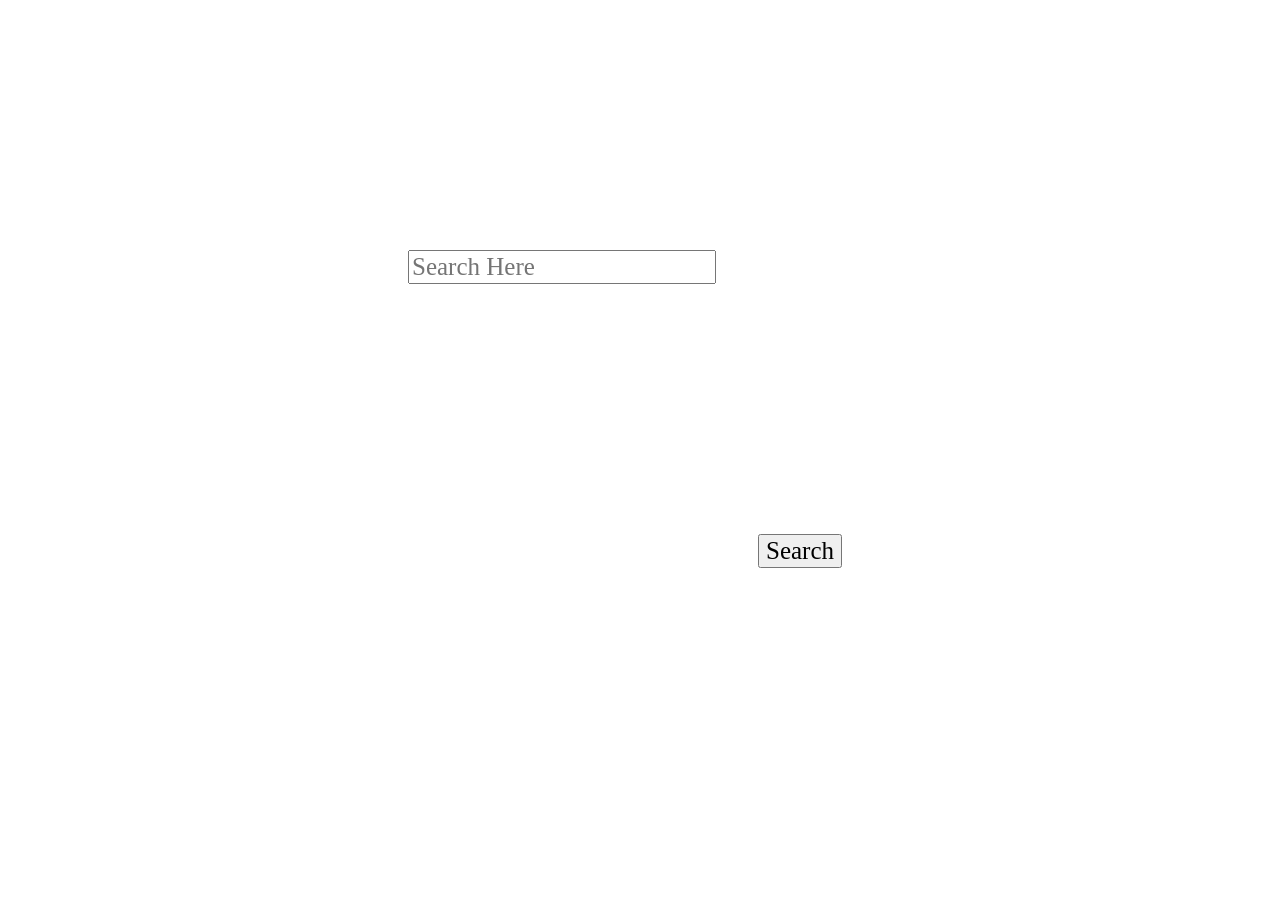
==== index.html @ a6f28044 "Rename main.html to index.html" ====
<!DOCTYPE html>
<html>
<head>
	<title>Feature List</title>
	<link rel="stylesheet" type="text/css" href="design.css">
</head>
<body>
	<form action="https://www.google.com/search?q=" method="get" >
        <!-- name must be 'q' because query aprameter in pass q -->
        <input class="txtbx"  type="text" name="q" placeholder="Search Here">
        <button class="btn-submit" type="submit" class="btn-sm btn-primary">Search</button>
    </form> 
</body>
</html>
---- design.css ----
.btn-submit{
    display: flex;
	align-items: center;
	justify-content: center;
    margin-left: 750px;
    margin-top: 250px;
    font-family: 'Trebuchet MS';
    font-size: 25px;

}

.txtbx{
    display: flex;
	align-items: center;
	justify-content: center;
    margin-left: 400px;
    margin-top: 250px;
    font-family: 'Trebuchet MS';
    font-size: 25px;
}
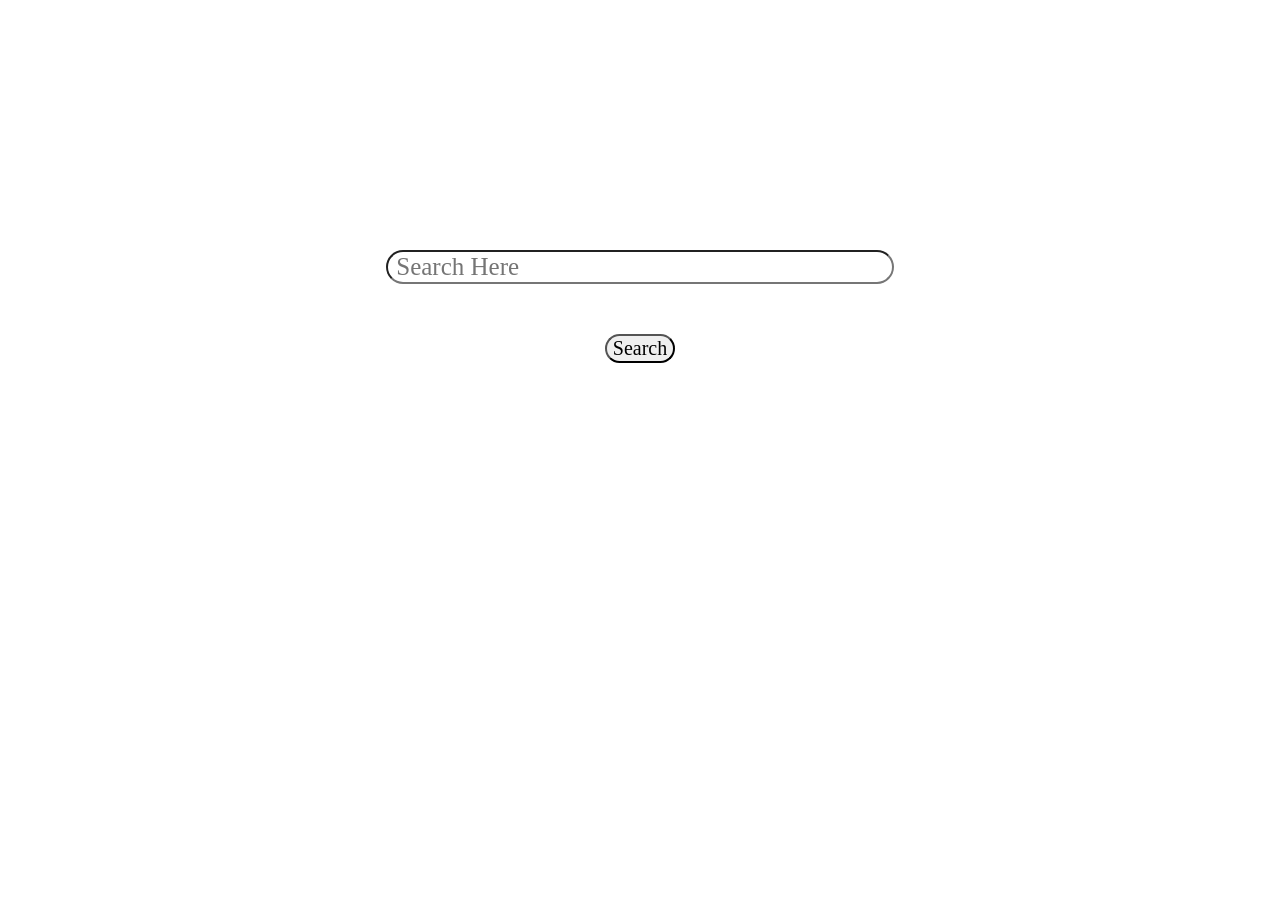
==== commit ac2a0f7f: "Update index.html" ====
--- a/index.html
+++ b/index.html
@@ -7,8 +7,13 @@
 <body>
 	<form action="https://www.google.com/search?q=" method="get" >
         <!-- name must be 'q' because query aprameter in pass q -->
-        <input class="txtbx"  type="text" name="q" placeholder="Search Here">
-        <button class="btn-submit" type="submit" class="btn-sm btn-primary">Search</button>
+        <div class="txtbx">
+            <input class="txtbx-1"  type="text" name="q" placeholder=" Search Here">
+        </div>
+        <div class="btn-submit" >
+            <button class="btn-submit-1" type="submit" class="btn-sm btn-primary">Search</button>
+        </div>
+        
     </form> 
 </body>
 </html>
--- a/design.css
+++ b/design.css
@@ -1,20 +1,26 @@
+.btn-submit-1{
+    font-family: 'Trebuchet MS';
+    font-size: 20px;
+    border-radius: 20px;
+}
+
 .btn-submit{
     display: flex;
 	align-items: center;
 	justify-content: center;
-    margin-left: 750px;
-    margin-top: 250px;
+    margin-top: 50px;
+}
+
+.txtbx-1{
     font-family: 'Trebuchet MS';
     font-size: 25px;
-
+    border-radius: 20px;
+    width: 500px;
 }
 
 .txtbx{
     display: flex;
 	align-items: center;
 	justify-content: center;
-    margin-left: 400px;
     margin-top: 250px;
-    font-family: 'Trebuchet MS';
-    font-size: 25px;
-}+}
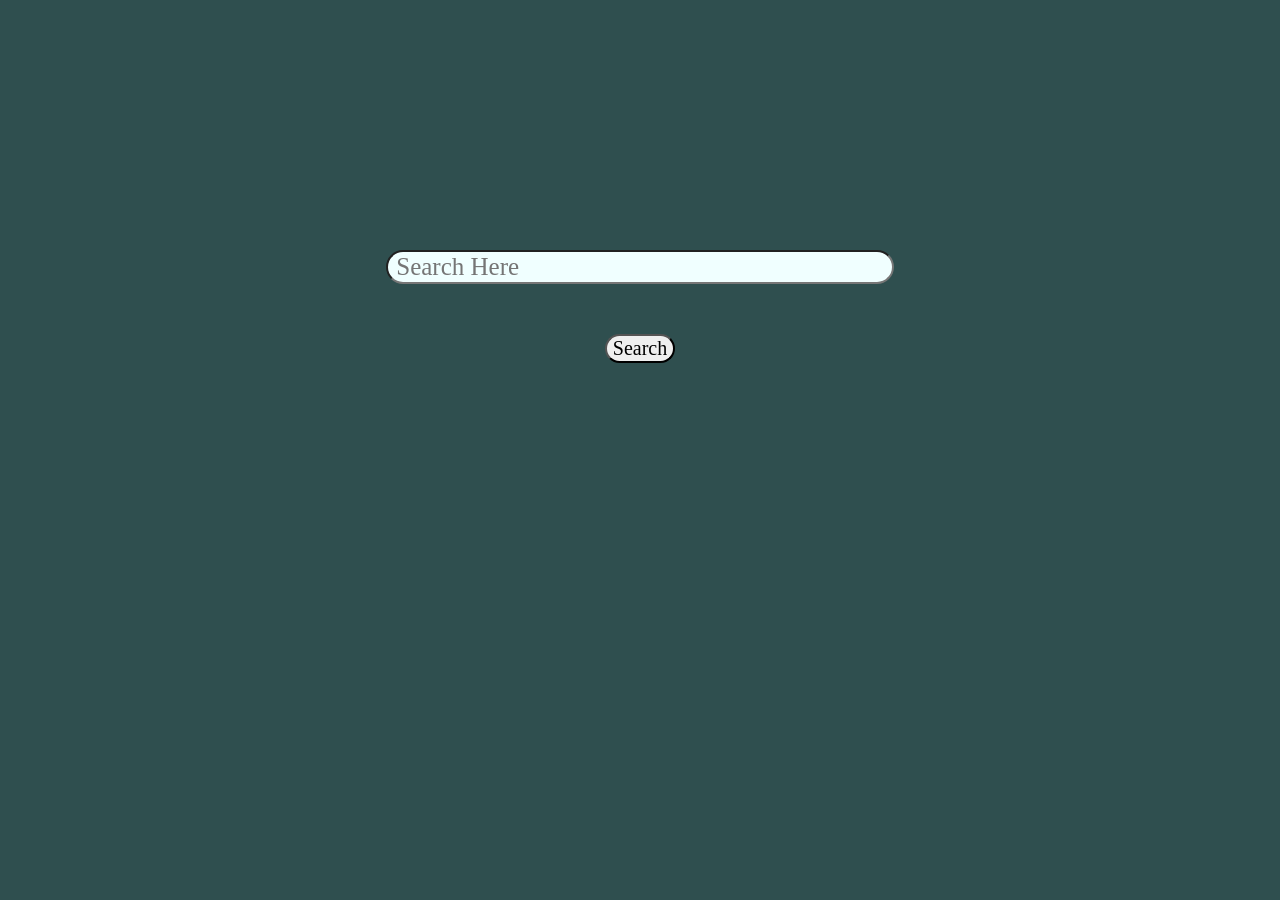
==== commit 3e6969fd: "Rename main.html to index.html" ====
--- a/index.html
+++ b/index.html
@@ -4,7 +4,7 @@
 	<title>Feature List</title>
 	<link rel="stylesheet" type="text/css" href="design.css">
 </head>
-<body>
+<body class="h1">
 	<form action="https://www.google.com/search?q=" method="get" >
         <!-- name must be 'q' because query aprameter in pass q -->
         <div class="txtbx">
--- a/design.css
+++ b/design.css
@@ -1,3 +1,7 @@
+body{
+    background-color: darkslategrey;
+}
+
 .btn-submit-1{
     font-family: 'Trebuchet MS';
     font-size: 20px;
@@ -16,6 +20,8 @@
     font-size: 25px;
     border-radius: 20px;
     width: 500px;
+    background-color: azure;
+    
 }
 
 .txtbx{
@@ -23,4 +29,4 @@
 	align-items: center;
 	justify-content: center;
     margin-top: 250px;
-}
+}
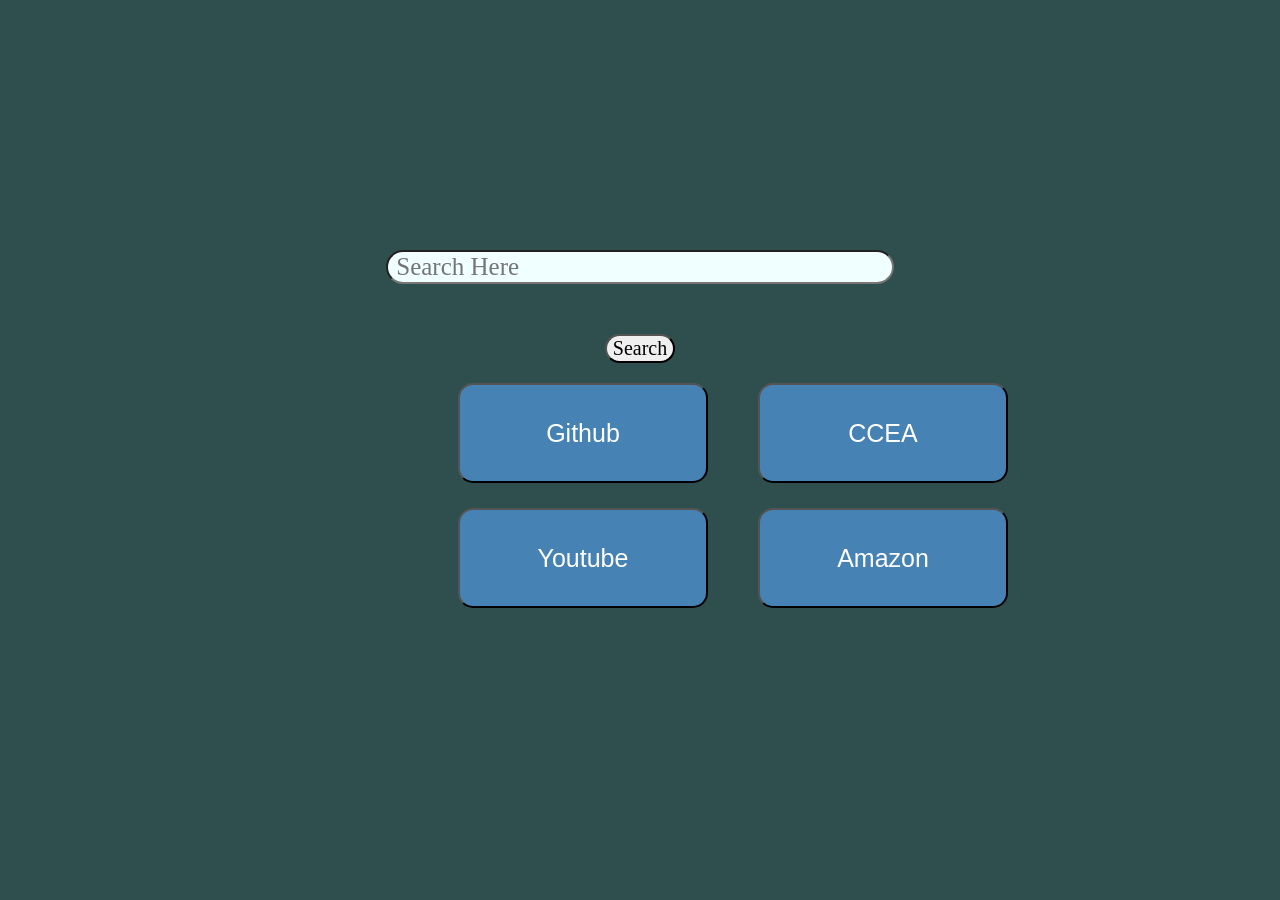
==== commit 76b22c14: "Add files via upload" ====
--- a/index.html
+++ b/index.html
@@ -13,6 +13,38 @@
         <div class="btn-submit" >
             <button class="btn-submit-1" type="submit" class="btn-sm btn-primary">Search</button>
         </div>
+
+        <div class="shortcut-container">
+            <div class="left">
+                <div class="github">
+                    <button class="shortcut" type="button" onclick="window.open('https://www.github.com', '_blank')">
+                        Github
+                    </button>
+                </div>
+    
+                <div class="youtube">
+                    <button class="shortcut" type="button" onclick="window.open('https://www.youtube.com', '_blank')">
+                        Youtube
+                    </button>
+                </div>
+            </div>
+            
+            <div class="right">
+                <div class="ccea">
+                    <button class="shortcut" type="button" onclick="window.open('https://www.ccea.org.uk', '_blank')">
+                        CCEA
+                    </button>
+                </div>
+
+                <div class="amazon">
+                    <button class="shortcut" type="button" onclick="window.open('https://www.amazon.co.uk', '_blank')">
+                        Amazon
+                    </button>
+                </div>
+            </div>
+            
+
+        </div>
         
     </form> 
 </body>
--- a/design.css
+++ b/design.css
@@ -29,4 +29,33 @@
 	align-items: center;
 	justify-content: center;
     margin-top: 250px;
+}
+
+.shortcut-container{
+    width: 1000px;
+    height: 500px;
+    margin-left: 450px;
+}
+
+.shortcut{
+    color: white;
+    background-color: steelblue;
+    font-size: 25px;
+    border-radius: 15px;
+    margin-bottom: 25px;
+    width: 250px;
+    height: 100px;
+}
+
+.shortcut:hover{
+    transform: scale(102%);
+}
+
+.right{
+    margin-top: -250px;
+    margin-left: 300px;
+}
+
+.left{
+    margin-top: 20px;
 }
